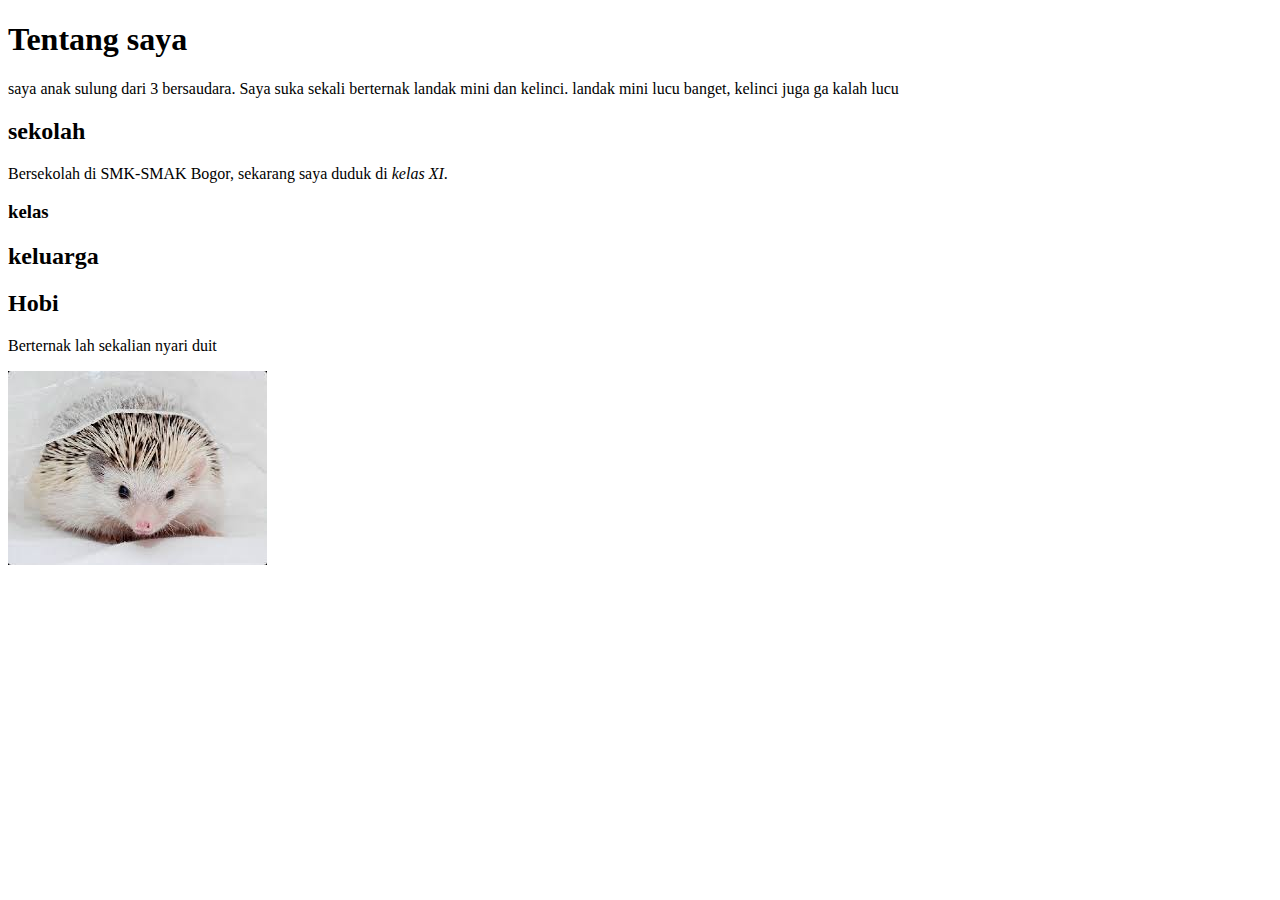
==== index.html @ 76aaffd7 "Rename indexabda.html to index.html" ====
<!DOCTYPE html>
<html>
<head>
	<title>Halaman Abda</title>
</head>
<body>
	<h1>Tentang saya</h1>
		<p>saya anak sulung dari 3 bersaudara. Saya suka sekali berternak landak mini dan kelinci. landak mini lucu banget, kelinci juga ga kalah lucu</p>

	<h2>sekolah</h2>
		<p>Bersekolah di SMK-SMAK Bogor, sekarang saya duduk di <em>kelas XI</em>.</p>
		<h3>kelas</h3>

	<h2>keluarga</h2>
	

	<h2>Hobi</h2>
	<p>Berternak lah sekalian nyari duit</p>
	<img src="img/ax.jpg">
</body>
</html>
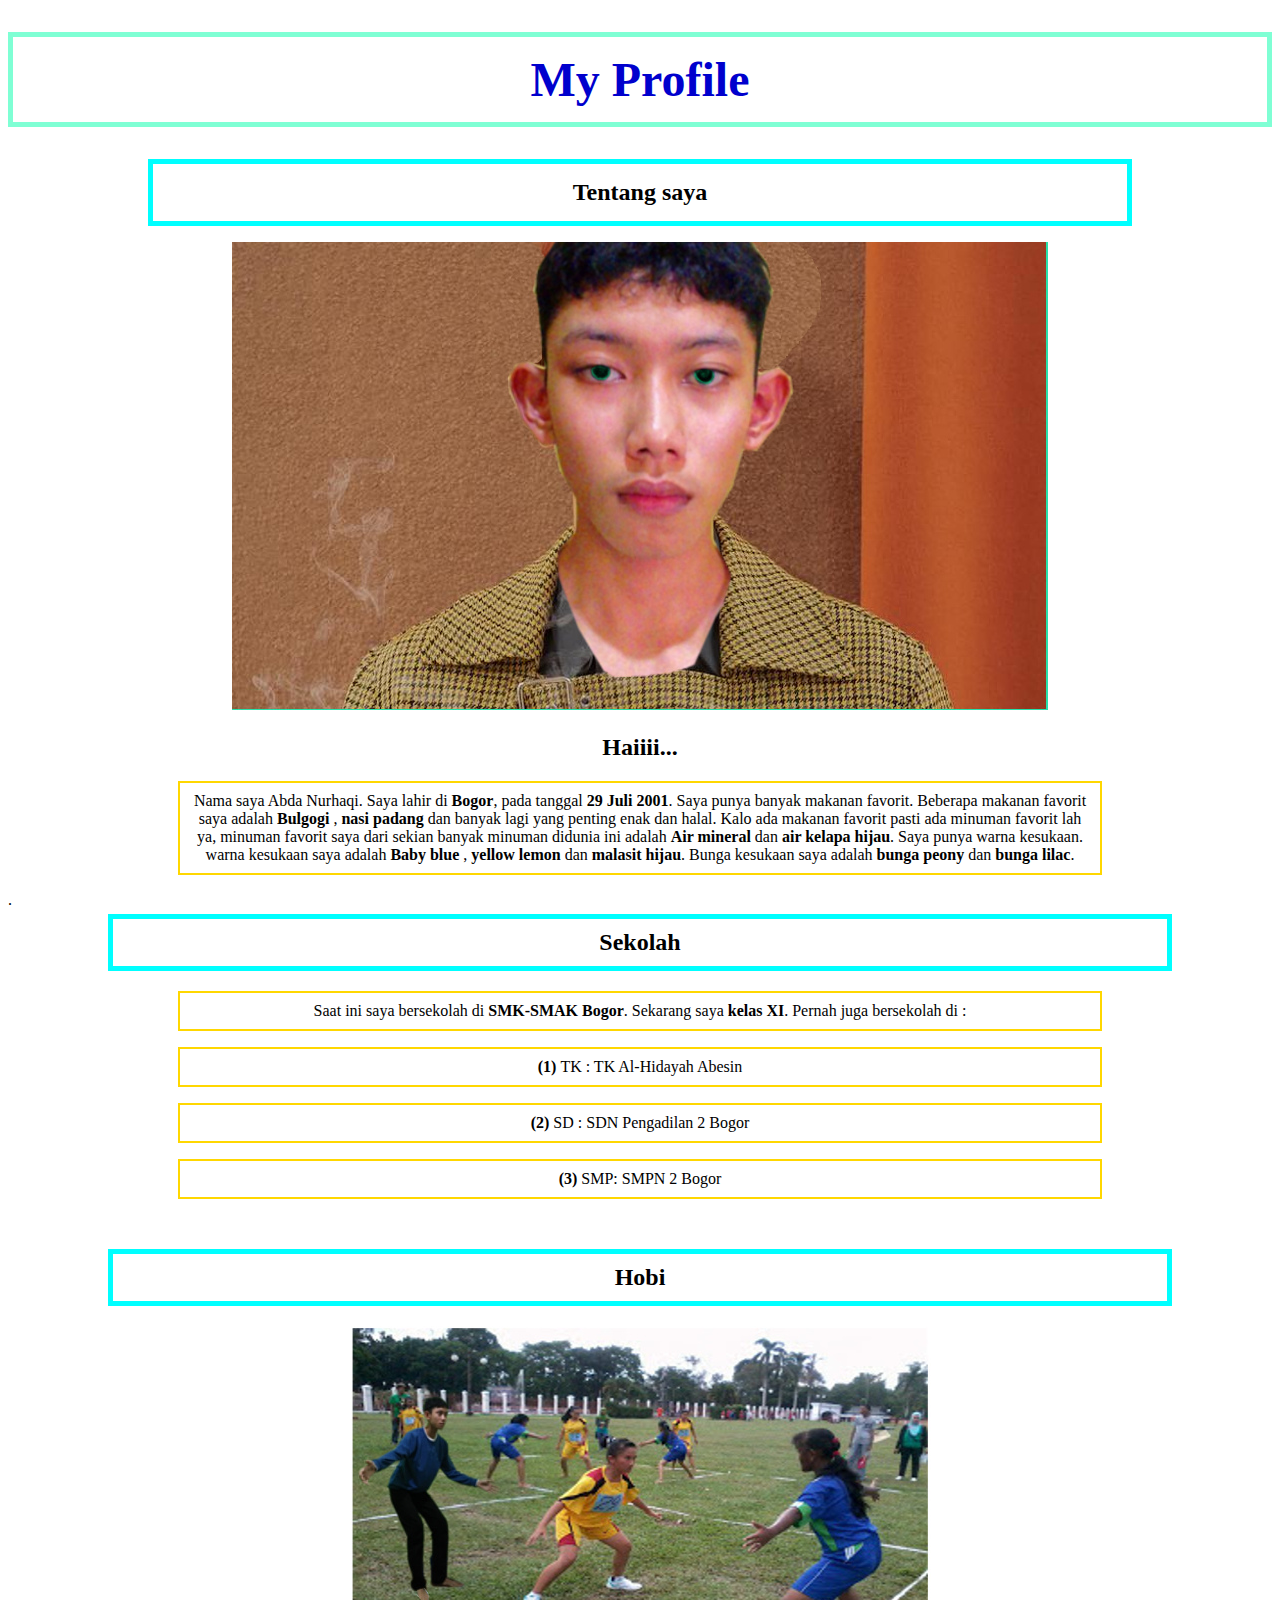
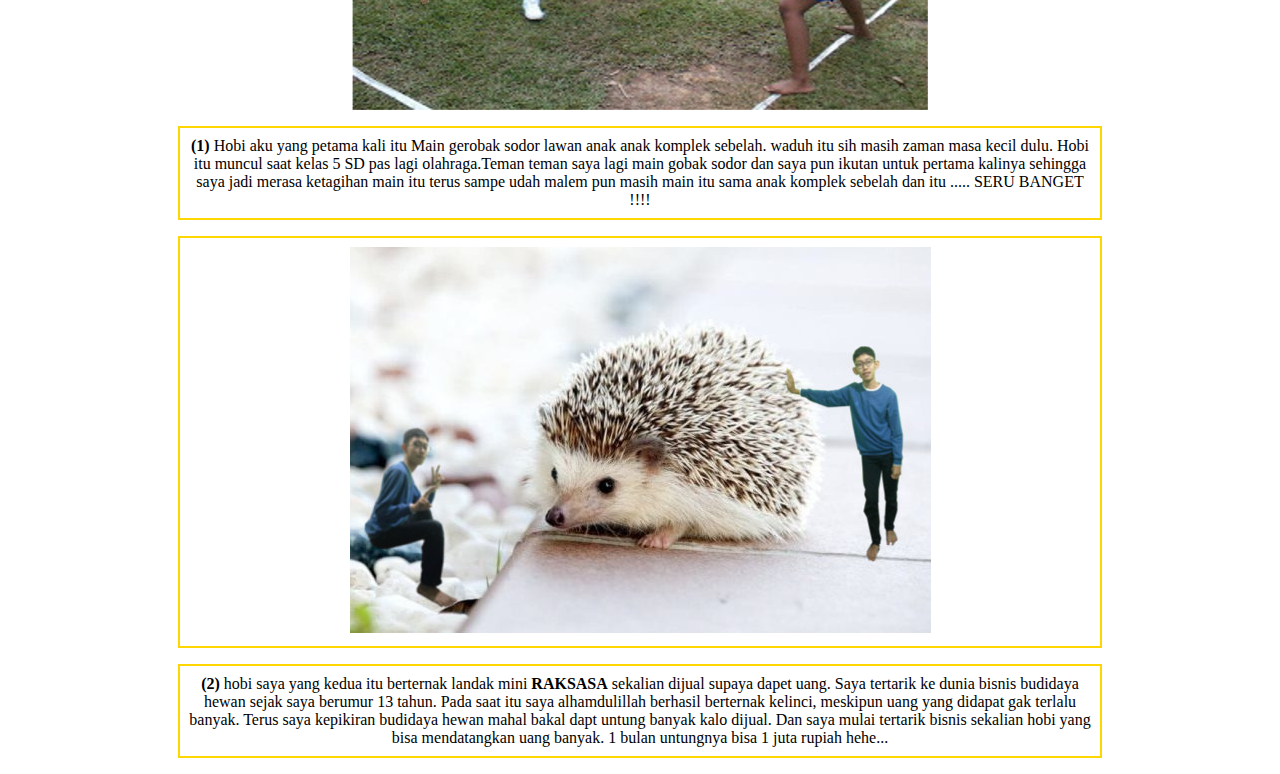
==== commit 270a1949: "Add files via upload" ====
--- a/index.html
+++ b/index.html
@@ -1,21 +1,51 @@
-<!DOCTYPE html>
-<html>
-<head>
-	<title>Halaman Abda</title>
-</head>
-<body>
-	<h1>Tentang saya</h1>
-		<p>saya anak sulung dari 3 bersaudara. Saya suka sekali berternak landak mini dan kelinci. landak mini lucu banget, kelinci juga ga kalah lucu</p>
-
-	<h2>sekolah</h2>
-		<p>Bersekolah di SMK-SMAK Bogor, sekarang saya duduk di <em>kelas XI</em>.</p>
-		<h3>kelas</h3>
-
-	<h2>keluarga</h2>
-	
-
-	<h2>Hobi</h2>
-	<p>Berternak lah sekalian nyari duit</p>
-	<img src="img/ax.jpg">
-</body>
-</html>
+<!DOCTYPE html>
+<html>
+<head>
+	<title>All About Abda</title> 
+	<style>
+body{ background:url('https://www.wpclipart.com/page_frames/background_pages/food/boiled_shrimp_background_page.png'); );
+	background-image:url('https://www.wpclipart.com/page_frames/background_pages/food/boiled_shrimp_background_page.png'); ; }
+</style> 
+</head>
+	<style>
+	p{font-family: comic sans ms;font-size: 100%;}
+</style>
+<body>
+ 	
+
+
+	<h1 style="color :mediumblue;font-size: 300%; font-family: edwardianscriptitc; border: 5px solid aquamarine; padding: 15px; "><center><b>My Profile</b></center></h1>
+
+
+
+	<center><h1 style="color: medium blue;font-size: 150%; font-family: bookman old style; border: 5px solid cyan; padding: 15px ; margin-left: 140px ; margin-right: 140px">Tentang saya</h1>
+	<img src="img/yabdadan.jpg">
+		<style>
+	p{border: 2px solid gold; ;margin-top: 10px ;margin-left: 170px;margin-right: 170px; padding: 9px }
+</style>
+<h2><b></b>Haiiii...</h2>
+		<p>Nama saya Abda Nurhaqi.
+		Saya lahir di <b>Bogor</b>, pada tanggal <b>29 Juli 2001</b>. Saya punya banyak makanan favorit. Beberapa makanan favorit saya adalah <b>Bulgogi</b> , <b>nasi padang</b> dan banyak lagi yang penting enak dan halal. Kalo ada makanan favorit pasti ada minuman favorit lah ya, minuman favorit saya dari sekian banyak minuman didunia ini adalah <b>Air mineral </b>dan <b>air kelapa hijau</b>. Saya punya warna kesukaan. warna kesukaan saya adalah  <b>Baby blue</b>  , <b>yellow lemon</b> dan <b>malasit hijau</b>. Bunga kesukaan saya adalah <b>bunga peony </b>dan <b>bunga lilac</b>.</p></center>. 
+
+
+	<center><h2 style="color: medium blue;font-size: 150%; font-family: bookman old style; border: 5px solid cyan; padding: 10px ; margin-top: 5px ; margin-left: 100px; margin-right: 100px ">Sekolah</h2>
+		<p>Saat ini saya bersekolah di <b>SMK-SMAK Bogor</b>. 
+			Sekarang saya <b>kelas XI</b>. Pernah juga bersekolah di :</p>
+		<p><b> (1)	</b>TK : TK Al-Hidayah Abesin</p>
+		<p><b>(2)	</b>SD : SDN Pengadilan 2 Bogor</p>
+		<p><b>(3)	</b>SMP: SMPN 2 Bogor</p>
+		
+
+	<center><h2 style="color: medium blue;font-size: 150%; font-family: bookman old style; border: 5px solid cyan; padding: 10px ; margin-top: 50px ; margin-left: 100px; margin-right: 100px">Hobi</h2>
+	
+
+		 <img src="img/gobaksodormantap.jpg">
+			<p><b>(1)	</b>Hobi aku yang petama kali itu Main gerobak sodor lawan anak anak komplek sebelah. waduh itu sih masih zaman masa kecil dulu. Hobi itu muncul saat kelas 5 SD pas lagi olahraga.Teman teman saya lagi main gobak sodor dan saya pun ikutan untuk pertama kalinya sehingga saya jadi merasa ketagihan main itu terus sampe udah malem pun masih main itu sama anak komplek sebelah dan itu ..... SERU BANGET !!!!
+
+
+
+      <p><img src="img/abdanaiklandak22.jpg"></p> 
+		<p><b>(2)	</b>hobi saya yang kedua itu berternak landak mini <b>RAKSASA</b> sekalian  dijual supaya dapet uang. Saya tertarik ke dunia bisnis budidaya hewan sejak saya berumur 13 tahun. Pada saat itu saya alhamdulillah berhasil berternak kelinci, meskipun uang yang didapat gak terlalu banyak. Terus saya kepikiran budidaya hewan mahal bakal dapt untung banyak kalo dijual. Dan saya mulai tertarik bisnis sekalian hobi yang bisa mendatangkan uang banyak. 1 bulan untungnya bisa 1 juta rupiah hehe...</p></center>
+		
+</body>
+</html>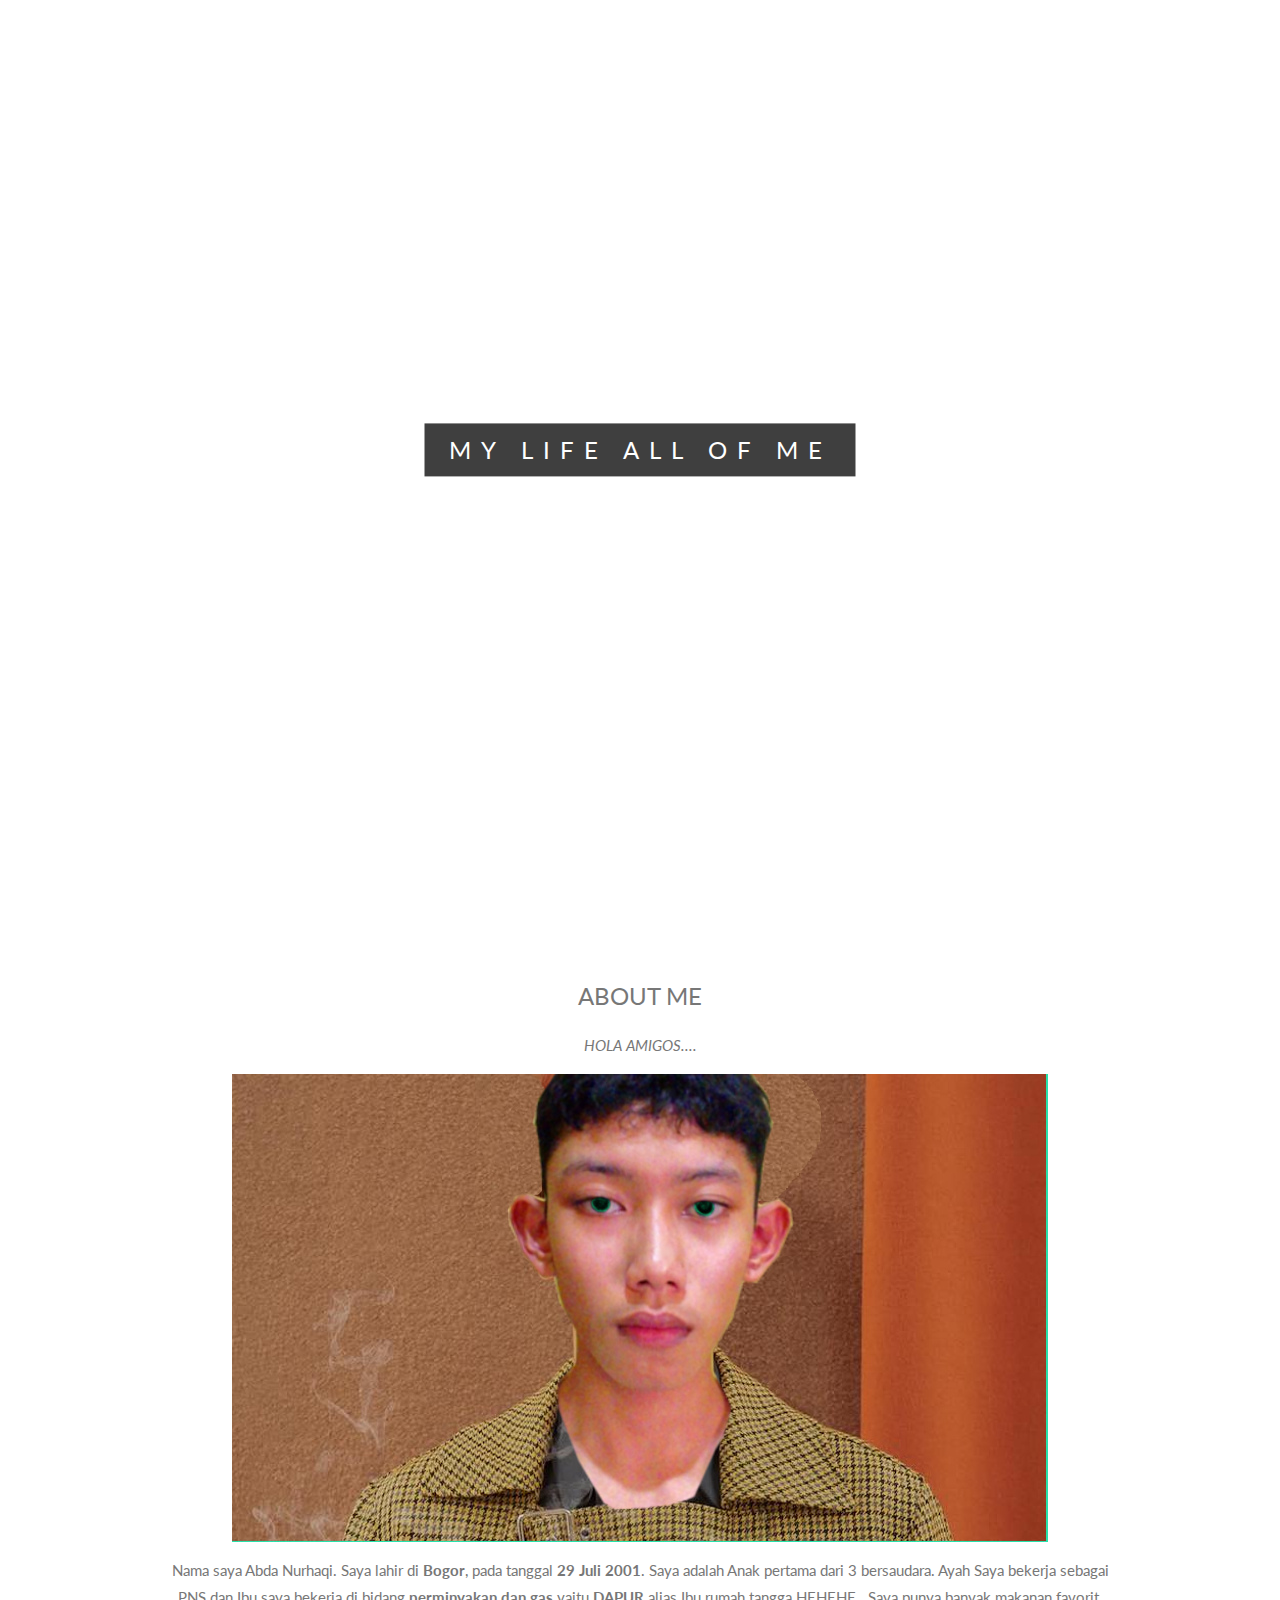
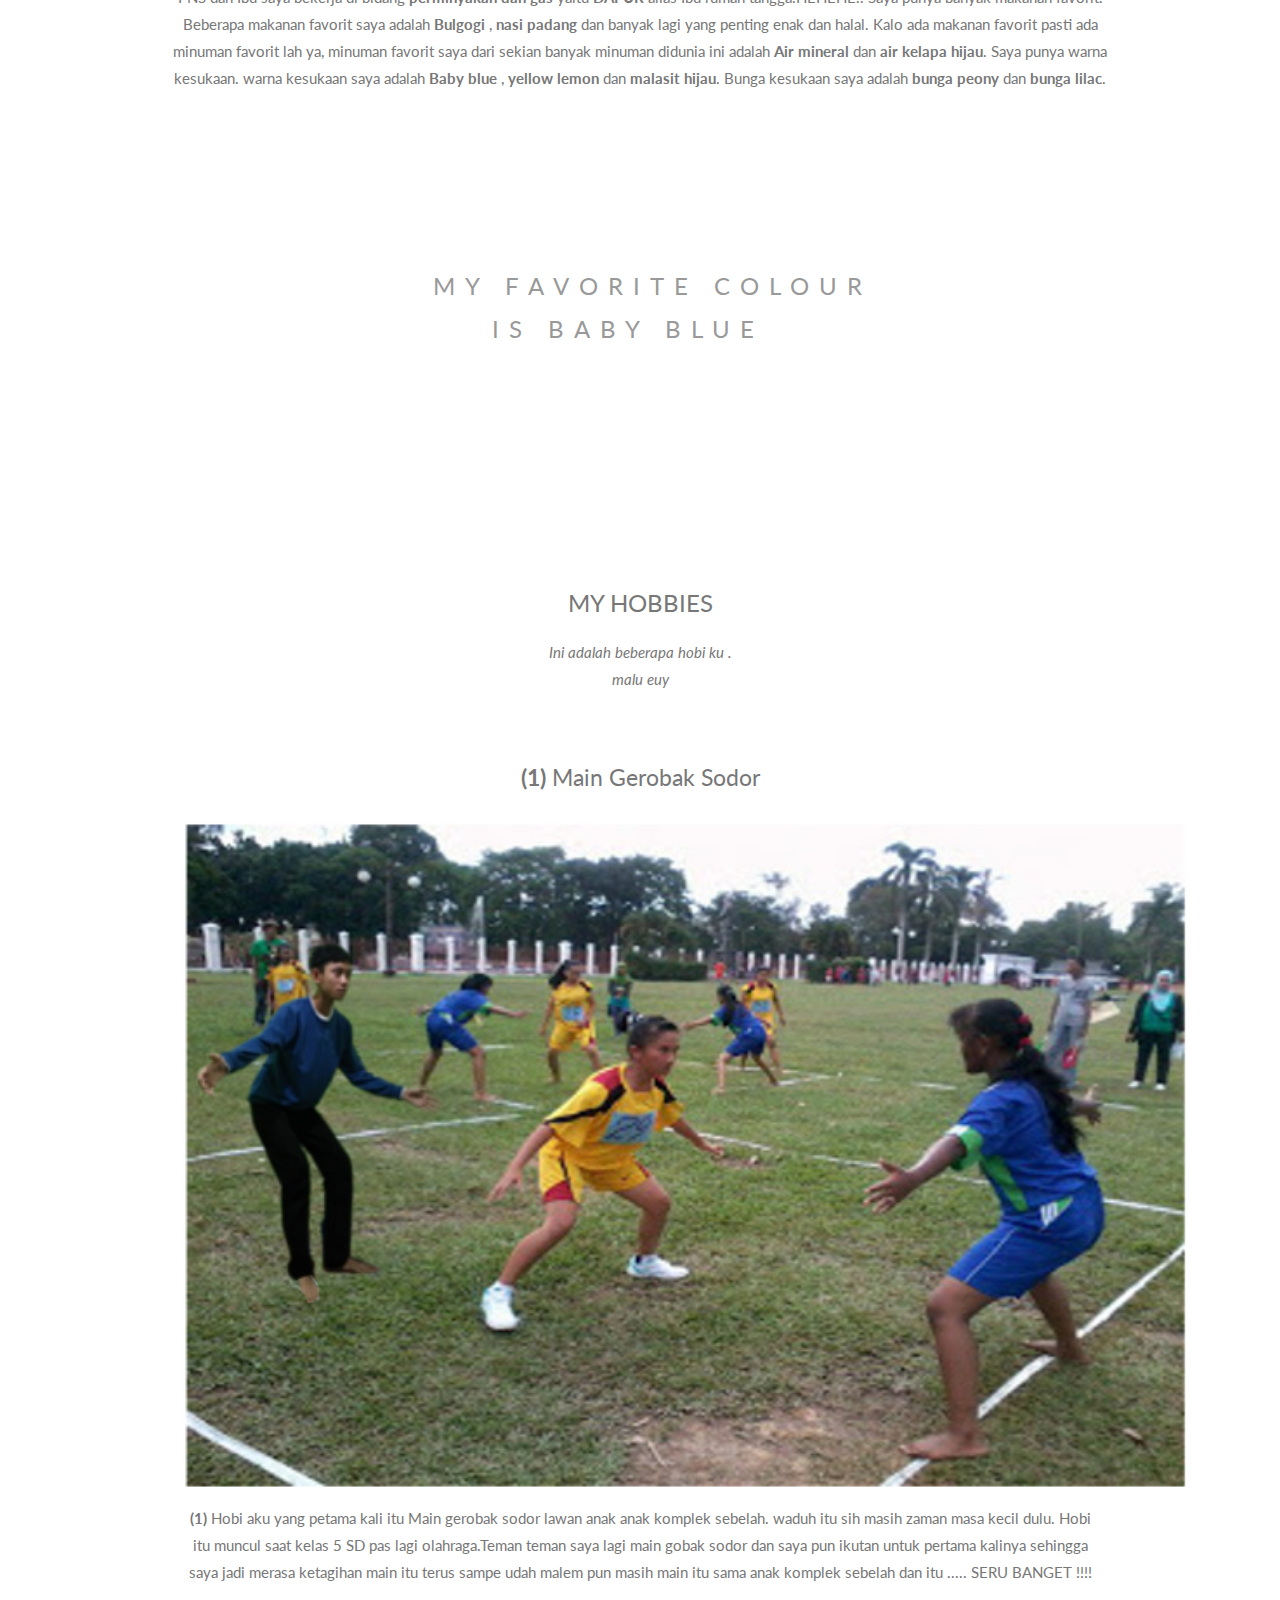
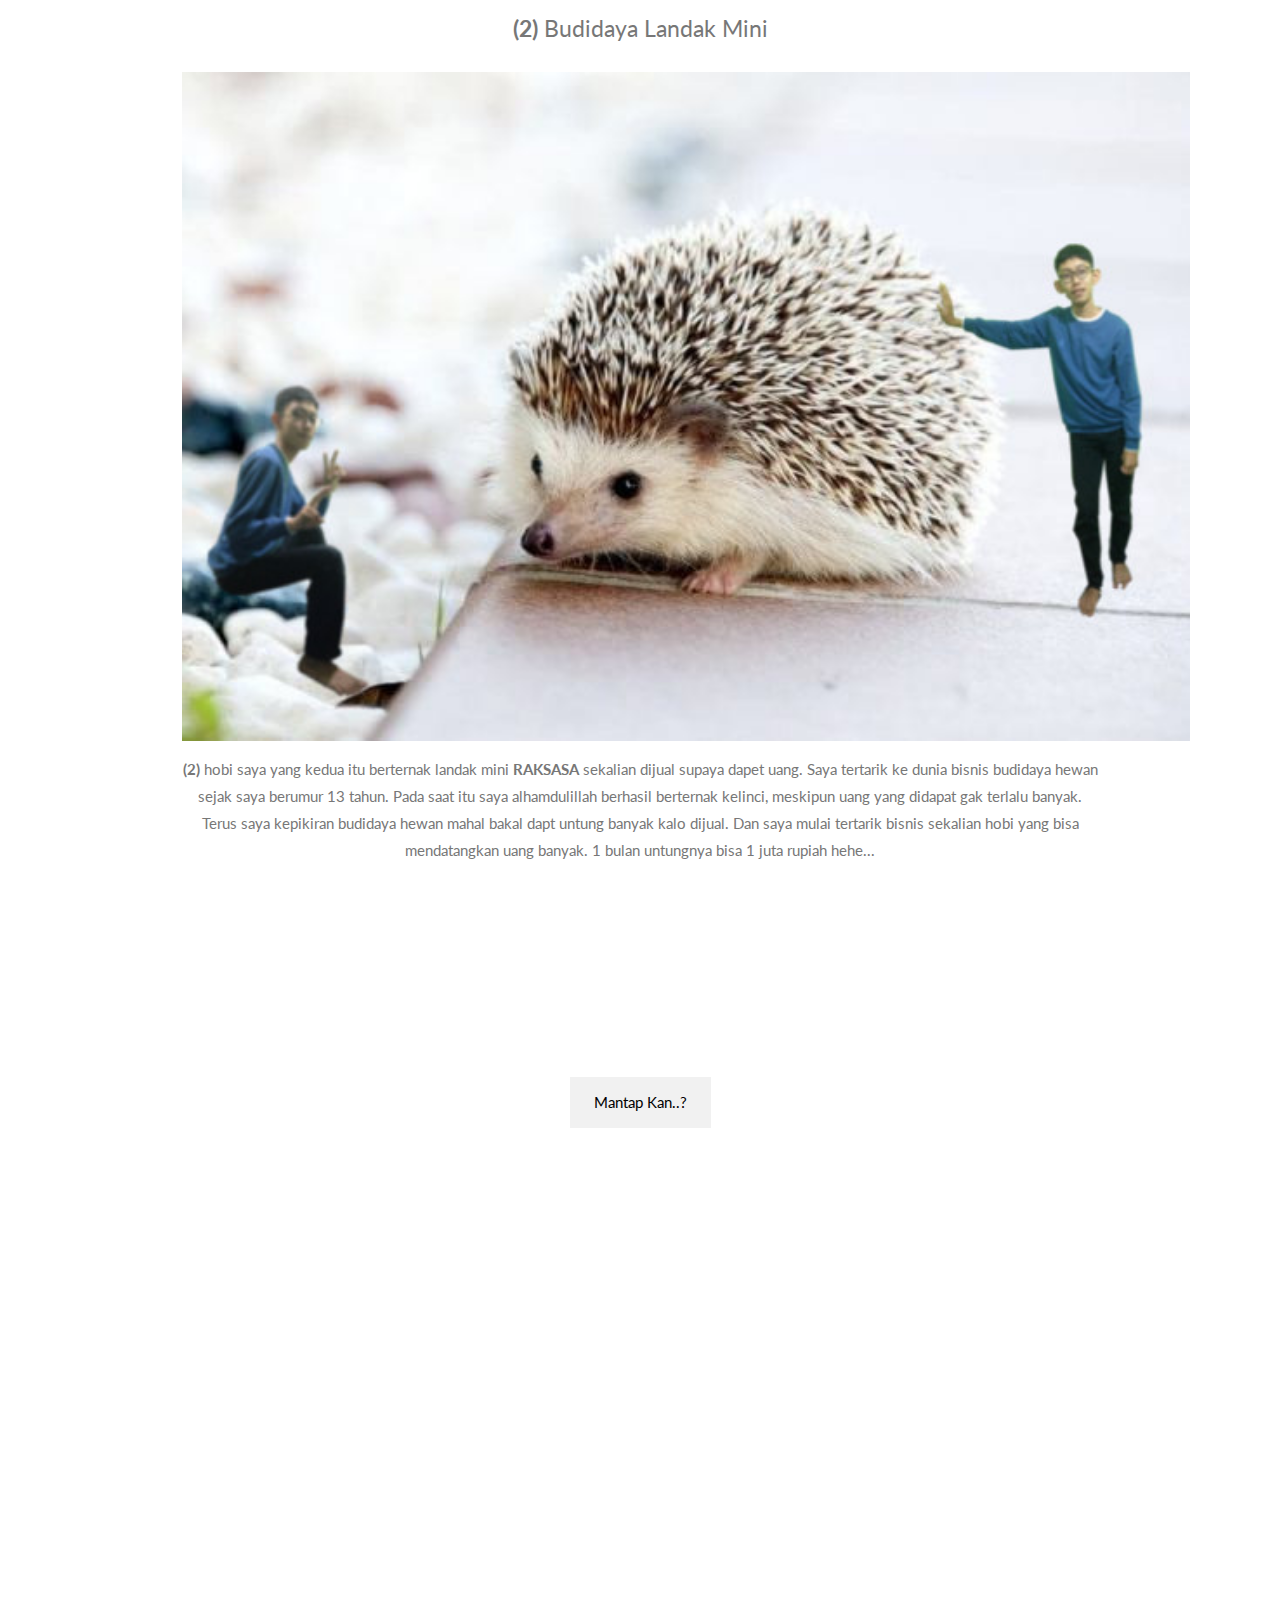
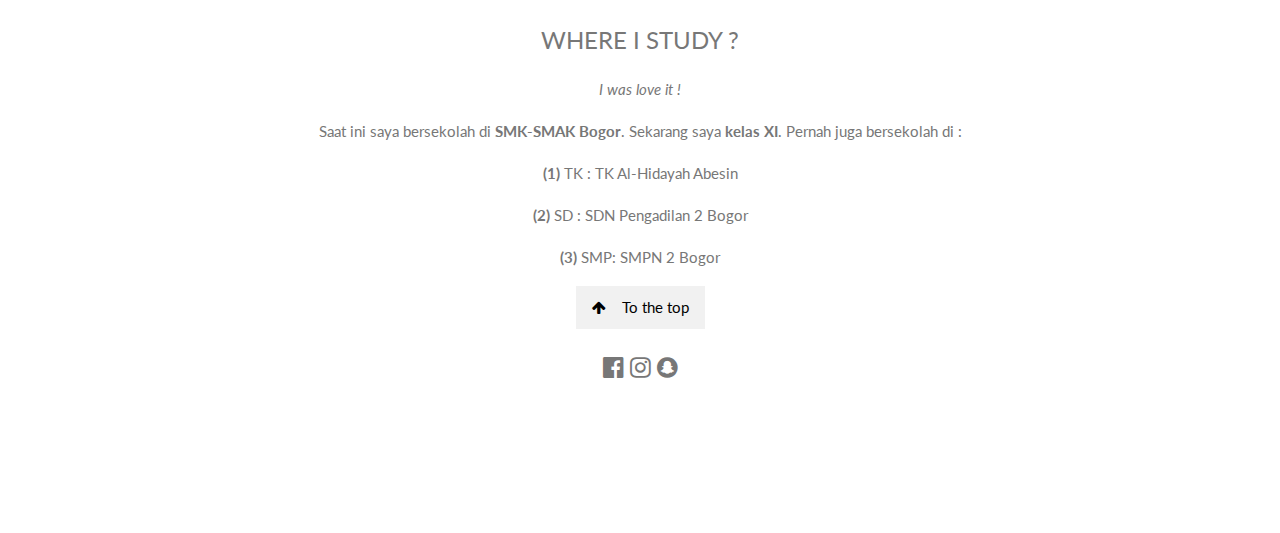
==== commit 8f6a29eb: "Add files via upload" ====
--- a/index.html
+++ b/index.html
@@ -1,51 +1,167 @@
 <!DOCTYPE html>
 <html>
-<head>
-	<title>All About Abda</title> 
-	<style>
-body{ background:url('https://www.wpclipart.com/page_frames/background_pages/food/boiled_shrimp_background_page.png'); );
-	background-image:url('https://www.wpclipart.com/page_frames/background_pages/food/boiled_shrimp_background_page.png'); ; }
-</style> 
-</head>
-	<style>
-	p{font-family: comic sans ms;font-size: 100%;}
+<title>About me, abda</title>
+<meta charset="UTF-8">
+<meta name="viewport" content="width=device-width, initial-scale=1">
+<link rel="stylesheet" href="https://www.w3schools.com/w3css/4/w3.css">
+<link rel="stylesheet" href="https://fonts.googleapis.com/css?family=Lato">
+<link rel="stylesheet" href="https://cdnjs.cloudflare.com/ajax/libs/font-awesome/4.7.0/css/font-awesome.min.css">
+<style>
+body,h1,h2,h3,h4,h5,h6 {font-family: "Lato", sans-serif;}
+body, html {
+    height: 100%;
+    color: #777;
+    line-height: 1.8;
+}
+
+/* Create a Parallax Effect */
+.bgimg-1, .bgimg-2, .bgimg-3 {
+    background-attachment: fixed;
+    background-position: center;
+    background-repeat: no-repeat;
+    background-size: cover;
+}
+
+/* First image (Logo. Full height) */
+.bgimg-1 {
+    background-image: url('http://1.bp.blogspot.com/-EIfAFTOKhIQ/VNAtcdyDP-I/AAAAAAAAAGQ/bCgejA2e9ic/s1600/tumblr_mob6dn7Clj1r3ahrlo1_500.gif8');
+    min-height: 100%;
+}
+
+/* Second image (Portfolio. Full width) */
+.bgimg-2 {
+    background-image: url("https://78.media.tumblr.com/34da2754f7d227433c9c4149d5ce5a64/tumblr_o2h5teUqb31qcjf72o1_500.gif");
+    min-height: 400px; 
+}
+
+/* Third image (Contact) */
+.bgimg-3 {
+    background-image: url("https://artknappcourtenay.ca/wp-content/uploads/2016/03/Peony-Meaning.jpg");
+    min-height: 400px;
+}
+
+.w3-wide {letter-spacing: 10px;}
+.w3-hover-opacity {cursor: pointer;}
+
+/* Turn off parallax scrolling for tablets and phones */
+@media only screen and (max-device-width: 1024px) {
+    .bgimg-1, .bgimg-2, .bgimg-3 {
+        background-attachment: scroll;
+    }
+}
 </style>
 <body>
- 	
+
+<!-- First Parallax Image with Logo Text -->
+<div class="bgimg-1 w3-display-container w3-opacity-min" id="home">
+  <div class="w3-display-middle" style="white-space:nowrap;">
+    <span class="w3-center w3-padding-large w3-black w3-xlarge w3-wide w3-animate-opacity">MY  LIFE<span class="w3-hide-small"> ALL OF</span> ME</span>
+  </div>
+</div>
+
+<!-- Container (About Section) -->
+<div class="w3-content w3-container w3-padding-64" id="about">
+  <h3 class="w3-center">ABOUT ME</h3>
+  <p class="w3-center"><em>HOLA AMIGOS....</em></p>
+  <center><img src="img/yabdadan1.jpg"><center>
+  <p>Nama saya Abda Nurhaqi.
+    Saya lahir di <b>Bogor</b>, pada tanggal <b>29 Juli 2001</b>. Saya adalah Anak pertama dari 3 bersaudara. Ayah Saya bekerja sebagai PNS dan Ibu saya bekerja di bidang <b>perminyakan dan gas</b> yaitu <b>DAPUR</b> alias Ibu rumah tangga.HEHEHE.. Saya punya banyak makanan favorit. Beberapa makanan favorit saya adalah <b>Bulgogi</b> , <b>nasi padang</b> dan banyak lagi yang penting enak dan halal. Kalo ada makanan favorit pasti ada minuman favorit lah ya, minuman favorit saya dari sekian banyak minuman didunia ini adalah <b>Air mineral </b>dan <b>air kelapa hijau</b>. Saya punya warna kesukaan. warna kesukaan saya adalah  <b>Baby blue</b>  , <b>yellow lemon</b> dan <b>malasit hijau</b>. Bunga kesukaan saya adalah <b>bunga peony </b>dan <b>bunga lilac</b>.</p></center>
 
 
-	<h1 style="color :mediumblue;font-size: 300%; font-family: edwardianscriptitc; border: 5px solid aquamarine; padding: 15px; "><center><b>My Profile</b></center></h1>
+<!-- Second Parallax Image with Portfolio text-->
+<div class="bgimg-2 w3-display-container w3-opacity-min" id="home">
+  <div class="w3-display-middle">
+     <span class="w3-center w3-padding-large w3-transparent w3-xlarge w3-wide w3-animate-opacity"> MY FAVORITE COLOUR IS BABY BLUE</span>
+  </div>
+</div>
+
+<!-- Container Section) -->
+<div class="w3-content w3-container w3-padding-64" id="portfolio">
+  <h3 class="w3-center">MY HOBBIES</h3>
+  <p class="w3-center"><em>Ini adalah beberapa hobi ku .<br> malu euy</em></p><br>
+
+  <p style="font-size:150%"><b>(1)</b> Main Gerobak Sodor</p>
+      <p><img src="img/gobaksodormantap.jpg" style="width:110%" onclick="onClick(this)" class="w3-hover-opacity"></p>
+   
+
+    <p><b>(1)  </b>Hobi aku yang petama kali itu Main gerobak sodor lawan anak anak komplek sebelah. waduh itu sih masih zaman masa kecil dulu. Hobi itu muncul saat kelas 5 SD pas lagi olahraga.Teman teman saya lagi main gobak sodor dan saya pun ikutan untuk pertama kalinya sehingga saya jadi merasa ketagihan main itu terus sampe udah malem pun masih main itu sama anak komplek sebelah dan itu ..... SERU BANGET !!!!</p>
+
+<p style="font-size:150%"><b>(2)</b> Budidaya Landak Mini</p>
+  <p>    <img src="img/abdanaiklandak22.jpg" style="width:110%" onclick="onClick(this)" class="w3-hover-opacity">
+    </p>
+    <p><b>(2) </b>hobi saya yang kedua itu berternak landak mini <b>RAKSASA</b> sekalian  dijual supaya dapet uang. Saya tertarik ke dunia bisnis budidaya hewan sejak saya berumur 13 tahun. Pada saat itu saya alhamdulillah berhasil berternak kelinci, meskipun uang yang didapat gak terlalu banyak. Terus saya kepikiran budidaya hewan mahal bakal dapt untung banyak kalo dijual. Dan saya mulai tertarik bisnis sekalian hobi yang bisa mendatangkan uang banyak. 1 bulan untungnya bisa 1 juta rupiah hehe...</p>
+
+    <div class="w3-col m3">
+      <img src="/w3images/p2.jpg" style="width:100%" onclick="onClick(this)" class="w3-hover-opacity" alt="">
+    </div>
+
+    <div class="w3-col m3">
+      <img src="/w3images/p3.jpg" style="width:100%" onclick="onClick(this)" class="w3-hover-opacity" alt="">
+    </div>
+
+    <div class="w3-col m3">
+      <img src="/w3images/p4.jpg" style="width:100%" onclick="onClick(this)" class="w3-hover-opacity" alt="">
+    </div>
+  </div>
+
+  <div class="w3-row-padding w3-center w3-section">
+    <div class="w3-col m3">
+      <img src="/w3images/p5.jpg" style="width:100%" onclick="onClick(this)" class="w3-hover-opacity" alt="">
+    </div>
+
+    <div class="w3-col m3">
+      <img src="/w3images/p6.jpg" style="width:100%" onclick="onClick(this)" class="w3-hover-opacity" alt="">
+    </div>
+
+    <div class="w3-col m3">
+      <img src="tyle="width:100%" onclick="onClick(this)" class="w3-hover-opacity" alt="">
+    </div>
+
+    <div class="w3-col m3">
+      <img src="/w3images/p8.jpg" style="width:100%" onclick="onClick(this)" class="w3-hover-opacity" alt="">
+    </div>
+    <button class="w3-button w3-padding-large w3-light-grey" style="margin-top:64px">Mantap Kan..?</button>
+  
+</div>
+
+<!-- Modal for full size images on click-->
+<div id="modal01" class="w3-modal w3-black" onclick="this.style.display='none'">
+  <span class="w3-button w3-large w3-black w3-display-topright" title="Close Modal Image"><i class="fa fa-remove"></i></span>
+  <div class="w3-modal-content w3-animate-zoom w3-center w3-transparent w3-padding-64">
+    <img id="img01" class="w3-image">
+    <p id="caption" class="w3-opacity w3-large"></p>
+  </div>
+</div>
+
+<!-- Third Parallax Image with Contact Text -->
+<div class="bgimg-3 w3-display-container w3-opacity-min">
+  <div class="w3-display-middle">
+     <span class="w3-xxlarge w3-text-white w3-wide"> MY FAVORITE FLOWER IS PEONY</span>
+  </div>
+</div>
+
+<!-- Container (Contact Section) -->
+<div class="w3-content w3-container w3-padding-64" id="contact">
+  <h3 class="w3-center">WHERE I STUDY ?</h3>
+  <p class="w3-center"><em>I was love it !</em></p>
+<p>Saat ini saya bersekolah di <b>SMK-SMAK Bogor</b>. 
+      Sekarang saya <b>kelas XI</b>. Pernah juga bersekolah di :</p>
+    <p><b> (1)  </b>TK : TK Al-Hidayah Abesin</p>
+    <p><b>(2) </b>SD : SDN Pengadilan 2 Bogor</p>
+    <p><b>(3) </b>SMP: SMPN 2 Bogor</p>
+    </p>
 
 
-
-	<center><h1 style="color: medium blue;font-size: 150%; font-family: bookman old style; border: 5px solid cyan; padding: 15px ; margin-left: 140px ; margin-right: 140px">Tentang saya</h1>
-	<img src="img/yabdadan.jpg">
-		<style>
-	p{border: 2px solid gold; ;margin-top: 10px ;margin-left: 170px;margin-right: 170px; padding: 9px }
-</style>
-<h2><b></b>Haiiii...</h2>
-		<p>Nama saya Abda Nurhaqi.
-		Saya lahir di <b>Bogor</b>, pada tanggal <b>29 Juli 2001</b>. Saya punya banyak makanan favorit. Beberapa makanan favorit saya adalah <b>Bulgogi</b> , <b>nasi padang</b> dan banyak lagi yang penting enak dan halal. Kalo ada makanan favorit pasti ada minuman favorit lah ya, minuman favorit saya dari sekian banyak minuman didunia ini adalah <b>Air mineral </b>dan <b>air kelapa hijau</b>. Saya punya warna kesukaan. warna kesukaan saya adalah  <b>Baby blue</b>  , <b>yellow lemon</b> dan <b>malasit hijau</b>. Bunga kesukaan saya adalah <b>bunga peony </b>dan <b>bunga lilac</b>.</p></center>. 
+<!-- Footer -->
+<footer >
+  <a href="#home" class="w3-button w3-light-grey"><i class="fa fa-arrow-up w3-margin-right"></i>To the top</a>
+  <div class="w3-xlarge w3-section">
+    <i class="fa fa-facebook-official w3-hover-opacity"></i>
+    <i class="fa fa-instagram w3-hover-opacity"></i>
+    <i class="fa fa-snapchat w3-hover-opacity"></i>
+  </div>
+</footer>
 
 
-	<center><h2 style="color: medium blue;font-size: 150%; font-family: bookman old style; border: 5px solid cyan; padding: 10px ; margin-top: 5px ; margin-left: 100px; margin-right: 100px ">Sekolah</h2>
-		<p>Saat ini saya bersekolah di <b>SMK-SMAK Bogor</b>. 
-			Sekarang saya <b>kelas XI</b>. Pernah juga bersekolah di :</p>
-		<p><b> (1)	</b>TK : TK Al-Hidayah Abesin</p>
-		<p><b>(2)	</b>SD : SDN Pengadilan 2 Bogor</p>
-		<p><b>(3)	</b>SMP: SMPN 2 Bogor</p>
-		
-
-	<center><h2 style="color: medium blue;font-size: 150%; font-family: bookman old style; border: 5px solid cyan; padding: 10px ; margin-top: 50px ; margin-left: 100px; margin-right: 100px">Hobi</h2>
-	
-
-		 <img src="img/gobaksodormantap.jpg">
-			<p><b>(1)	</b>Hobi aku yang petama kali itu Main gerobak sodor lawan anak anak komplek sebelah. waduh itu sih masih zaman masa kecil dulu. Hobi itu muncul saat kelas 5 SD pas lagi olahraga.Teman teman saya lagi main gobak sodor dan saya pun ikutan untuk pertama kalinya sehingga saya jadi merasa ketagihan main itu terus sampe udah malem pun masih main itu sama anak komplek sebelah dan itu ..... SERU BANGET !!!!
-
-
-
-      <p><img src="img/abdanaiklandak22.jpg"></p> 
-		<p><b>(2)	</b>hobi saya yang kedua itu berternak landak mini <b>RAKSASA</b> sekalian  dijual supaya dapet uang. Saya tertarik ke dunia bisnis budidaya hewan sejak saya berumur 13 tahun. Pada saat itu saya alhamdulillah berhasil berternak kelinci, meskipun uang yang didapat gak terlalu banyak. Terus saya kepikiran budidaya hewan mahal bakal dapt untung banyak kalo dijual. Dan saya mulai tertarik bisnis sekalian hobi yang bisa mendatangkan uang banyak. 1 bulan untungnya bisa 1 juta rupiah hehe...</p></center>
-		
 </body>
-</html>+</html>
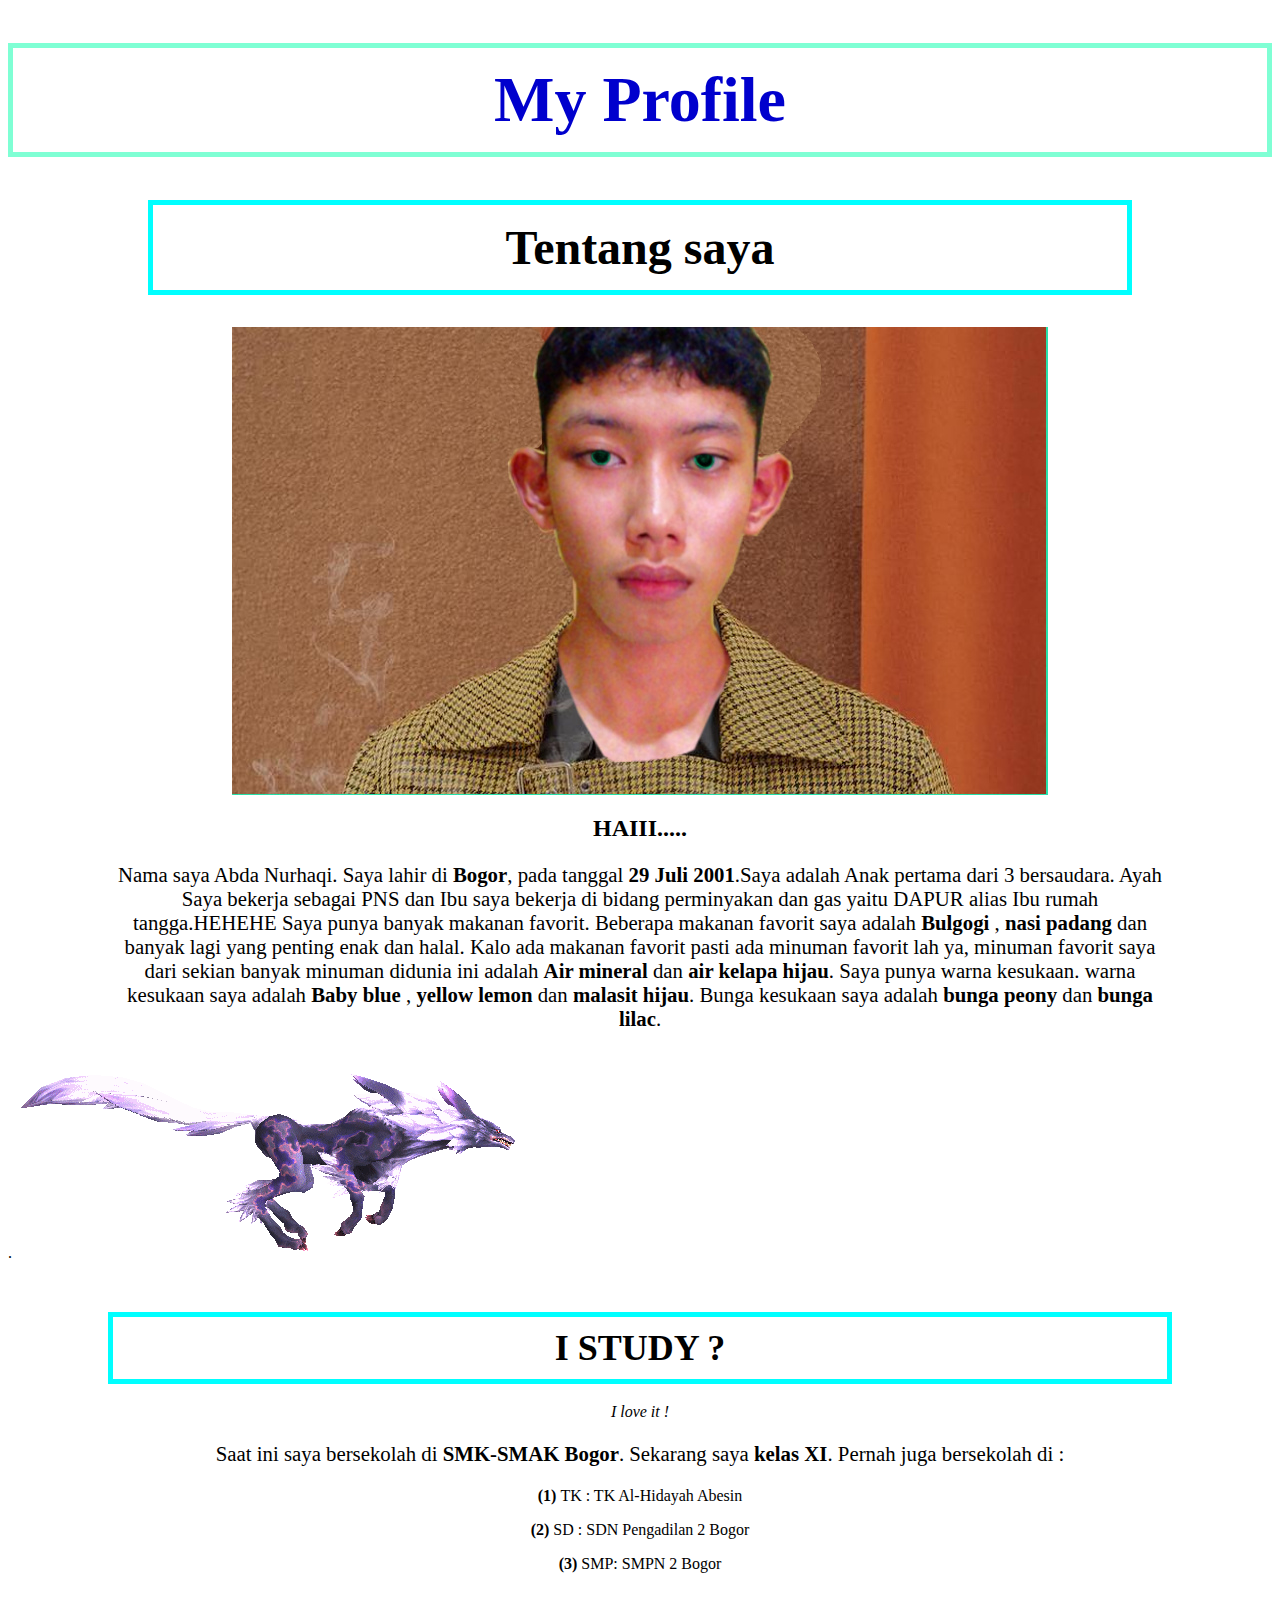
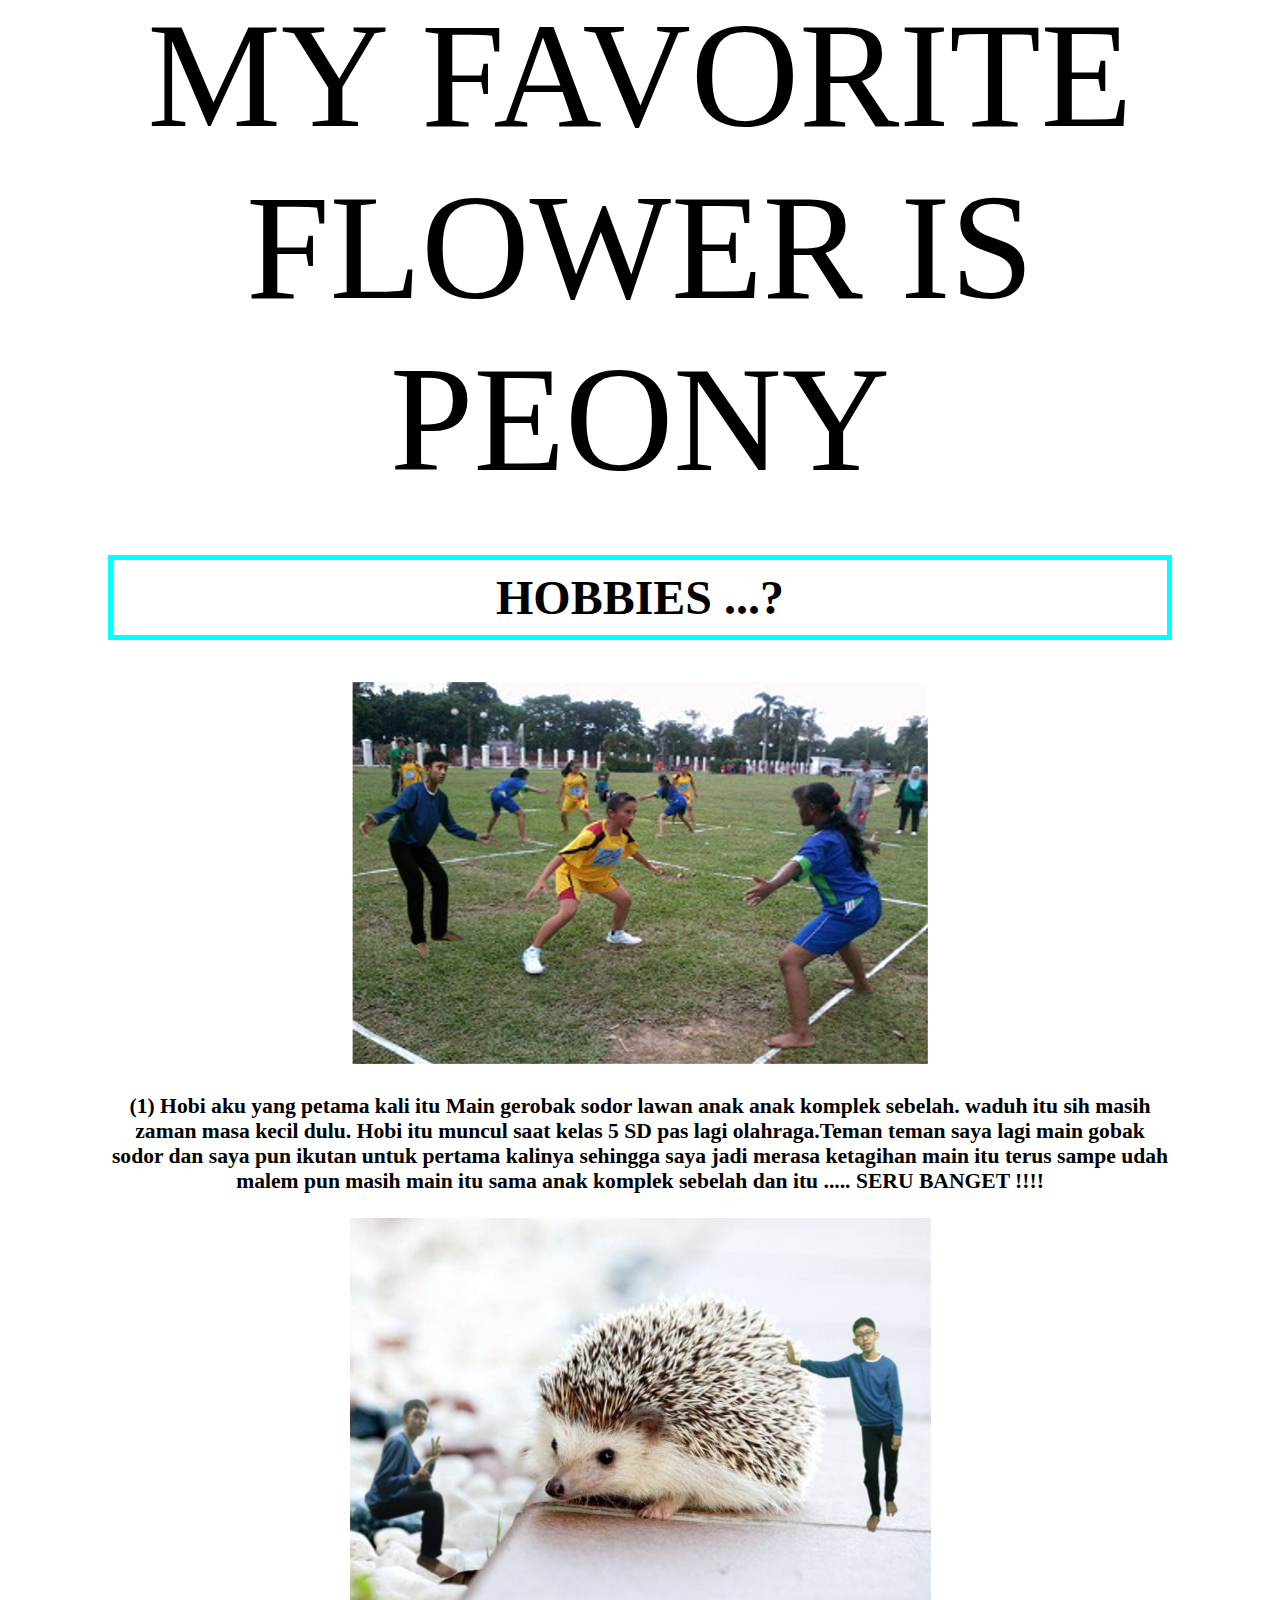
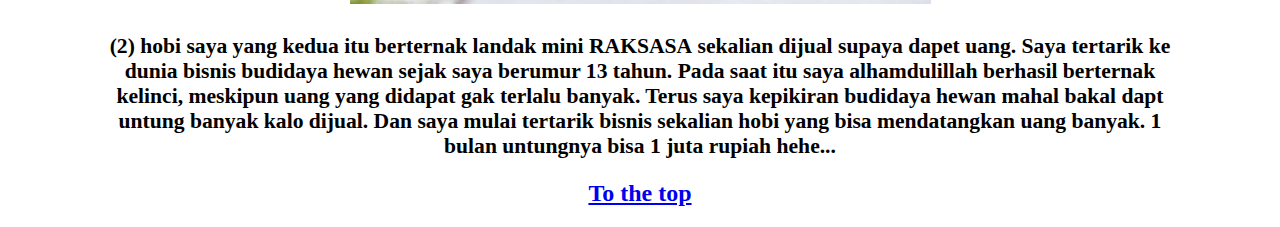
==== commit e6f196ce: "Add files via upload" ====
--- a/index.html
+++ b/index.html
@@ -1,20 +1,9 @@
 <!DOCTYPE html>
 <html>
-<title>About me, abda</title>
-<meta charset="UTF-8">
-<meta name="viewport" content="width=device-width, initial-scale=1">
-<link rel="stylesheet" href="https://www.w3schools.com/w3css/4/w3.css">
-<link rel="stylesheet" href="https://fonts.googleapis.com/css?family=Lato">
-<link rel="stylesheet" href="https://cdnjs.cloudflare.com/ajax/libs/font-awesome/4.7.0/css/font-awesome.min.css">
-<style>
-body,h1,h2,h3,h4,h5,h6 {font-family: "Lato", sans-serif;}
-body, html {
-    height: 100%;
-    color: #777;
-    line-height: 1.8;
-}
-
-/* Create a Parallax Effect */
+<head>
+	<title>All About Abda</title> 
+	<style>
+	/* Create a Parallax Effect */
 .bgimg-1, .bgimg-2, .bgimg-3 {
     background-attachment: fixed;
     background-position: center;
@@ -22,137 +11,86 @@
     background-size: cover;
 }
 
+
+
+/
 /* First image (Logo. Full height) */
 .bgimg-1 {
     background-image: url('http://1.bp.blogspot.com/-EIfAFTOKhIQ/VNAtcdyDP-I/AAAAAAAAAGQ/bCgejA2e9ic/s1600/tumblr_mob6dn7Clj1r3ahrlo1_500.gif8');
     min-height: 100%;
 }
-
-/* Second image (Portfolio. Full width) */
 .bgimg-2 {
     background-image: url("https://78.media.tumblr.com/34da2754f7d227433c9c4149d5ce5a64/tumblr_o2h5teUqb31qcjf72o1_500.gif");
-    min-height: 400px; 
+    min-height: 180px; 
+
 }
-
-/* Third image (Contact) */
 .bgimg-3 {
     background-image: url("https://artknappcourtenay.ca/wp-content/uploads/2016/03/Peony-Meaning.jpg");
-    min-height: 400px;
-}
+    min-height: 200px;}
 
-.w3-wide {letter-spacing: 10px;}
-.w3-hover-opacity {cursor: pointer;}
-
-/* Turn off parallax scrolling for tablets and phones */
-@media only screen and (max-device-width: 1024px) {
-    .bgimg-1, .bgimg-2, .bgimg-3 {
-        background-attachment: scroll;
-    }
-}
+body{ background:url('http://1.bp.blogspot.com/-EIfAFTOKhIQ/VNAtcdyDP-I/AAAAAAAAAGQ/bCgejA2e9ic/s1600/tumblr_mob6dn7Clj1r3ahrlo1_500.gif'); 
+background-image:url('http://1.bp.blogspot.com/-EIfAFTOKhIQ/VNAtcdyDP-I/AAAAAAAAAGQ/bCgejA2e9ic/s1600/tumblr_mob6dn7Clj1r3ahrlo1_500.gif');background-size: cover ; background-attachment: fixed }
+</style> 
+</head>
+	<style>
+	p{font-family: comic sans ms;font-size: 100%;}
 </style>
 <body>
 
-<!-- First Parallax Image with Logo Text -->
-<div class="bgimg-1 w3-display-container w3-opacity-min" id="home">
-  <div class="w3-display-middle" style="white-space:nowrap;">
-    <span class="w3-center w3-padding-large w3-black w3-xlarge w3-wide w3-animate-opacity">MY  LIFE<span class="w3-hide-small"> ALL OF</span> ME</span>
-  </div>
-</div>
-
-<!-- Container (About Section) -->
-<div class="w3-content w3-container w3-padding-64" id="about">
-  <h3 class="w3-center">ABOUT ME</h3>
-  <p class="w3-center"><em>HOLA AMIGOS....</em></p>
-  <center><img src="img/yabdadan1.jpg"><center>
-  <p>Nama saya Abda Nurhaqi.
-    Saya lahir di <b>Bogor</b>, pada tanggal <b>29 Juli 2001</b>. Saya adalah Anak pertama dari 3 bersaudara. Ayah Saya bekerja sebagai PNS dan Ibu saya bekerja di bidang <b>perminyakan dan gas</b> yaitu <b>DAPUR</b> alias Ibu rumah tangga.HEHEHE.. Saya punya banyak makanan favorit. Beberapa makanan favorit saya adalah <b>Bulgogi</b> , <b>nasi padang</b> dan banyak lagi yang penting enak dan halal. Kalo ada makanan favorit pasti ada minuman favorit lah ya, minuman favorit saya dari sekian banyak minuman didunia ini adalah <b>Air mineral </b>dan <b>air kelapa hijau</b>. Saya punya warna kesukaan. warna kesukaan saya adalah  <b>Baby blue</b>  , <b>yellow lemon</b> dan <b>malasit hijau</b>. Bunga kesukaan saya adalah <b>bunga peony </b>dan <b>bunga lilac</b>.</p></center>
+<div style="background-image: url(http://buysellgraphic.com/images/graphic_preview/large/bright_abstract_background_violet_blue_polygonal_decoration_29868.jpg);"> 
+	<h1 style="color :mediumblue;font-size: 400%; font-family: MS PMincho; border: 5px solid aquamarine; padding: 15px; "><center><b>My Profile</b></center></h1></div>
 
 
-<!-- Second Parallax Image with Portfolio text-->
-<div class="bgimg-2 w3-display-container w3-opacity-min" id="home">
-  <div class="w3-display-middle">
-     <span class="w3-center w3-padding-large w3-transparent w3-xlarge w3-wide w3-animate-opacity"> MY FAVORITE COLOUR IS BABY BLUE</span>
-  </div>
-</div>
 
-<!-- Container Section) -->
-<div class="w3-content w3-container w3-padding-64" id="portfolio">
-  <h3 class="w3-center">MY HOBBIES</h3>
-  <p class="w3-center"><em>Ini adalah beberapa hobi ku .<br> malu euy</em></p><br>
+	<center><h1 style="color: medium blue;font-size: 300%; font-family: MS PMincho; border: 5px solid cyan; padding: 15px ; margin-left: 140px ; margin-right: 140px">Tentang saya</h1>
+	<img src="img/yabdadan.jpg">
+		<style>
 
-  <p style="font-size:150%"><b>(1)</b> Main Gerobak Sodor</p>
-      <p><img src="img/gobaksodormantap.jpg" style="width:110%" onclick="onClick(this)" class="w3-hover-opacity"></p>
-   
+</style>
+<div style="background-image: url(https://data.whicdn.com/images/103687719/original.gif); background-position: fixed"> 
+<h1 style="font-size: 150% ;  margin-left: 100px; margin-right: 100px"><b></b>HAIII.....</h1>
+		<p style="font-size: 130% ;  margin-left: 100px; margin-right: 100px">Nama saya Abda Nurhaqi.
+		Saya lahir di <b>Bogor</b>, pada tanggal <b>29 Juli 2001</b>.Saya adalah Anak pertama dari 3 bersaudara. Ayah Saya bekerja sebagai PNS dan Ibu saya bekerja di bidang perminyakan dan gas yaitu DAPUR alias Ibu rumah tangga.HEHEHE Saya punya banyak makanan favorit. Beberapa makanan favorit saya adalah <b>Bulgogi</b> , <b>nasi padang</b> dan banyak lagi yang penting enak dan halal. Kalo ada makanan favorit pasti ada minuman favorit lah ya, minuman favorit saya dari sekian banyak minuman didunia ini adalah <b>Air mineral </b>dan <b>air kelapa hijau</b>. Saya punya warna kesukaan. warna kesukaan saya adalah  <b>Baby blue</b>  , <b>yellow lemon</b> dan <b>malasit hijau</b>. Bunga kesukaan saya adalah <b>bunga peony </b>dan <b>bunga lilac</b>.</p></center>. 
 
-    <p><b>(1)  </b>Hobi aku yang petama kali itu Main gerobak sodor lawan anak anak komplek sebelah. waduh itu sih masih zaman masa kecil dulu. Hobi itu muncul saat kelas 5 SD pas lagi olahraga.Teman teman saya lagi main gobak sodor dan saya pun ikutan untuk pertama kalinya sehingga saya jadi merasa ketagihan main itu terus sampe udah malem pun masih main itu sama anak komplek sebelah dan itu ..... SERU BANGET !!!!</p>
 
-<p style="font-size:150%"><b>(2)</b> Budidaya Landak Mini</p>
-  <p>    <img src="img/abdanaiklandak22.jpg" style="width:110%" onclick="onClick(this)" class="w3-hover-opacity">
-    </p>
-    <p><b>(2) </b>hobi saya yang kedua itu berternak landak mini <b>RAKSASA</b> sekalian  dijual supaya dapet uang. Saya tertarik ke dunia bisnis budidaya hewan sejak saya berumur 13 tahun. Pada saat itu saya alhamdulillah berhasil berternak kelinci, meskipun uang yang didapat gak terlalu banyak. Terus saya kepikiran budidaya hewan mahal bakal dapt untung banyak kalo dijual. Dan saya mulai tertarik bisnis sekalian hobi yang bisa mendatangkan uang banyak. 1 bulan untungnya bisa 1 juta rupiah hehe...</p>
+<img src="img/serigala au.gif"> 
 
-    <div class="w3-col m3">
-      <img src="/w3images/p2.jpg" style="width:100%" onclick="onClick(this)" class="w3-hover-opacity" alt="">
-    </div>
 
-    <div class="w3-col m3">
-      <img src="/w3images/p3.jpg" style="width:100%" onclick="onClick(this)" class="w3-hover-opacity" alt="">
-    </div>
-
-    <div class="w3-col m3">
-      <img src="/w3images/p4.jpg" style="width:100%" onclick="onClick(this)" class="w3-hover-opacity" alt="">
-    </div>
-  </div>
-
-  <div class="w3-row-padding w3-center w3-section">
-    <div class="w3-col m3">
-      <img src="/w3images/p5.jpg" style="width:100%" onclick="onClick(this)" class="w3-hover-opacity" alt="">
-    </div>
-
-    <div class="w3-col m3">
-      <img src="/w3images/p6.jpg" style="width:100%" onclick="onClick(this)" class="w3-hover-opacity" alt="">
-    </div>
-
-    <div class="w3-col m3">
-      <img src="tyle="width:100%" onclick="onClick(this)" class="w3-hover-opacity" alt="">
-    </div>
-
-    <div class="w3-col m3">
-      <img src="/w3images/p8.jpg" style="width:100%" onclick="onClick(this)" class="w3-hover-opacity" alt="">
-    </div>
-    <button class="w3-button w3-padding-large w3-light-grey" style="margin-top:64px">Mantap Kan..?</button>
-  
-</div>
-
-<!-- Modal for full size images on click-->
-<div id="modal01" class="w3-modal w3-black" onclick="this.style.display='none'">
-  <span class="w3-button w3-large w3-black w3-display-topright" title="Close Modal Image"><i class="fa fa-remove"></i></span>
-  <div class="w3-modal-content w3-animate-zoom w3-center w3-transparent w3-padding-64">
-    <img id="img01" class="w3-image">
-    <p id="caption" class="w3-opacity w3-large"></p>
-  </div>
-</div>
-
-<!-- Third Parallax Image with Contact Text -->
-<div class="bgimg-3 w3-display-container w3-opacity-min">
-  <div class="w3-display-middle">
-     <span class="w3-xxlarge w3-text-white w3-wide"> MY FAVORITE FLOWER IS PEONY</span>
-  </div>
-</div>
-
-<!-- Container (Contact Section) -->
-<div class="w3-content w3-container w3-padding-64" id="contact">
-  <h3 class="w3-center">WHERE I STUDY ?</h3>
-  <p class="w3-center"><em>I was love it !</em></p>
-<p>Saat ini saya bersekolah di <b>SMK-SMAK Bogor</b>. 
+<center><div class="w3-content w3-container w3-padding-64" id="contact">
+  <h2 class="w3-center" 
+ style="background-image: url(http://buysellgraphic.com/images/graphic_preview/large/bright_abstract_background_violet_blue_polygonal_decoration_29868.jpg);">   <center style="color: medium blue;font-size: 150%; font-family: KristenITC; border: 5px solid cyan; padding: 10px ; margin-top: 50px ; margin-left: 100px; margin-right: 100px" > I STUDY ?</h2>
+  <p class="w3-center"><em>I love it !</em></p>
+<p style="font-size: 130% ;  margin-left: 100px; margin-right: 100px">Saat ini saya bersekolah di <b>SMK-SMAK Bogor</b>. 
       Sekarang saya <b>kelas XI</b>. Pernah juga bersekolah di :</p>
     <p><b> (1)  </b>TK : TK Al-Hidayah Abesin</p>
     <p><b>(2) </b>SD : SDN Pengadilan 2 Bogor</p>
     <p><b>(3) </b>SMP: SMPN 2 Bogor</p>
-    </p>
+    </p></center>
+
+		
+<!-- Second Parallax Image with Contact Text -->
+<div class="bgimg-3 w3-display-container w3-opacity-min">
+  <div class="w3-display-middle">
+     <span class="w3-xxlarge w3-text-white w3-wide; w3-padding-64" ; style="font-size: 150px"> <center>MY FAVORITE FLOWER IS PEONY</center></span>
+  </div>
+</div>
 
 
-<!-- Footer -->
+<center><div class="w3-content w3-container w3-padding-64" id="contact">
+  <h2 class="w3-center" style="background-image: url(https://data.whicdn.com/images/103687719/original.gif); background-position: fixed"> 
+	<center><h2 style="color: medium blue;font-size: 200%; font-family: KristenITC; border: 5px solid cyan; padding: 10px ; margin-top: 50px ; margin-left: 100px; margin-right: 100px">HOBBIES ...?</h2>
+	
+
+		 <img src="img/gobaksodormantap.jpg">
+			<p style="font-size: 90% ;  margin-left: 100px; margin-right: 100px"><b>(1)	</b>Hobi aku yang petama kali itu Main gerobak sodor lawan anak anak komplek sebelah. waduh itu sih masih zaman masa kecil dulu. Hobi itu muncul saat kelas 5 SD pas lagi olahraga.Teman teman saya lagi main gobak sodor dan saya pun ikutan untuk pertama kalinya sehingga saya jadi merasa ketagihan main itu terus sampe udah malem pun masih main itu sama anak komplek sebelah dan itu ..... SERU BANGET !!!!
+
+
+
+      <p><img src="img/abdanaiklandak22.jpg"></p> 
+		<p style="font-size: 90% ;  margin-left: 100px; margin-right: 100px"><b>(2)	</b>hobi saya yang kedua itu berternak landak mini <b>RAKSASA</b> sekalian  dijual supaya dapet uang. Saya tertarik ke dunia bisnis budidaya hewan sejak saya berumur 13 tahun. Pada saat itu saya alhamdulillah berhasil berternak kelinci, meskipun uang yang didapat gak terlalu banyak. Terus saya kepikiran budidaya hewan mahal bakal dapt untung banyak kalo dijual. Dan saya mulai tertarik bisnis sekalian hobi yang bisa mendatangkan uang banyak. 1 bulan untungnya bisa 1 juta rupiah hehe...</p></center>
+
+
+
 <footer >
   <a href="#home" class="w3-button w3-light-grey"><i class="fa fa-arrow-up w3-margin-right"></i>To the top</a>
   <div class="w3-xlarge w3-section">
@@ -161,7 +99,6 @@
     <i class="fa fa-snapchat w3-hover-opacity"></i>
   </div>
 </footer>
-
-
+		
 </body>
-</html>
+</html>